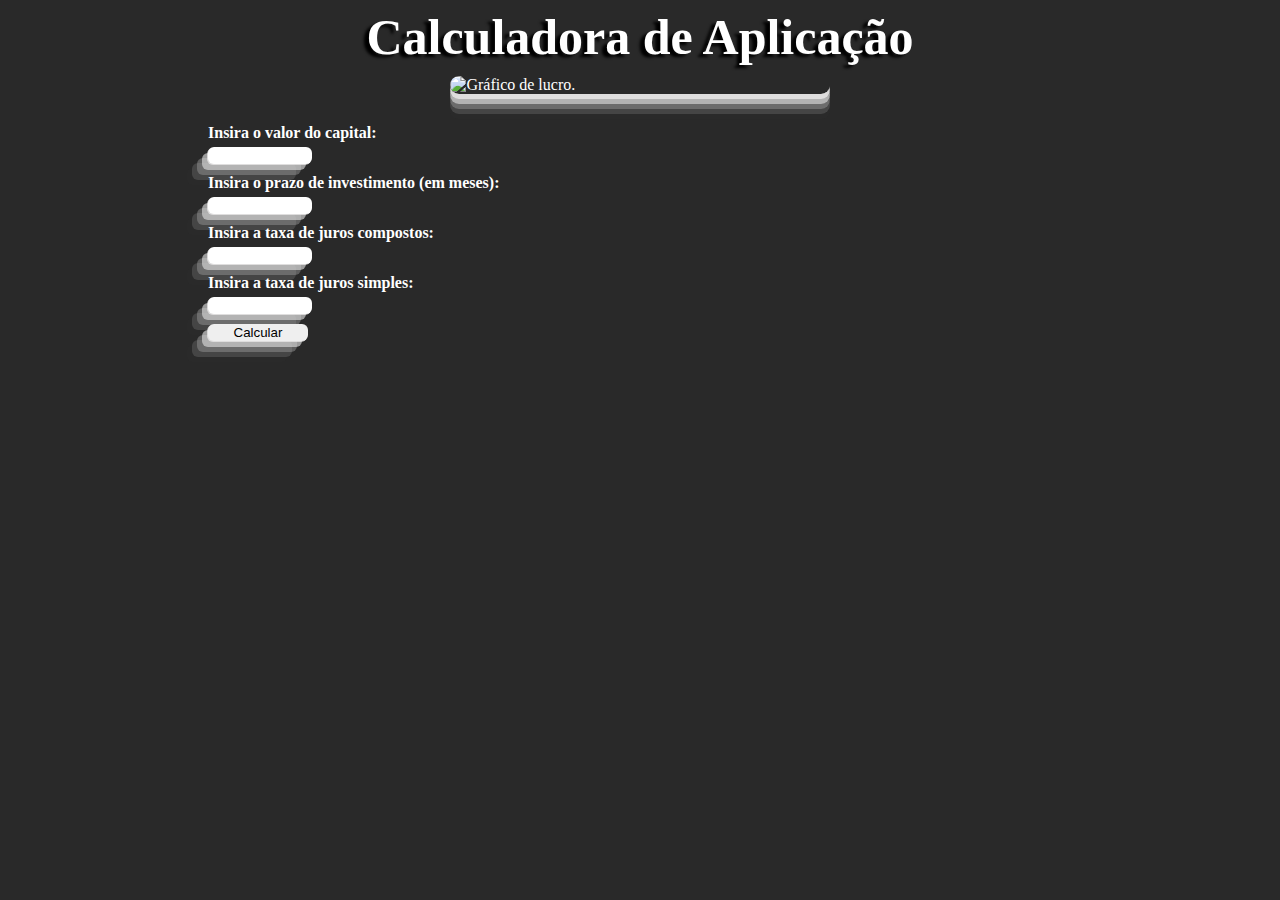
==== trabalhos/html-css/trabalho-extra_11-19-22/index.html @ 82745e54 "added trabalho-extra_11-19-22." ====
<!DOCTYPE html>
<html lang="pt-br">
  <head>
    <meta charset="UTF-8" />
    <meta http-equiv="X-UA-Compatible" content="IE=edge" />
    <meta name="viewport" content="width=device-width, initial-scale=1.0" />
    <title>Rendimento Aplicação</title>
    <link rel="stylesheet" href="style.css">
  </head>
  <body>
    <div class="header">
      <h1>Calculadora de Aplicação</h1>
    </div>
    <img src="https://investidorsardinha.r7.com/wp-content/uploads/2020/12/aplicacoes-financeiras-o-que-sao-importancia-opcoes-e-como-aplicar-1.jpg" alt="Gráfico de lucro.">
    <div class="info">
      <p> Insira o valor do capital: <input type="number" id="capital"> </p>
      <p> Insira o prazo de investimento (em meses): <input type="number" id="prazo"> </p>
      <p> Insira a taxa de juros compostos: <input type="number" id="taxaC"> </p>
      <p> Insira a taxa de juros simples: <input type="number" id="taxaS"> </p>
      <p> <input type="button" value="Calcular" id="generate"></p>
    </div>
    <div id="divTabela"></div>
    </p>
    <div class="infoFinal">
      <p id="vantagem"></p>
      <p id="dica"></p>
    </div>
  </body>
  <script src="juros.js"></script> 
</html>
---- trabalhos/html-css/trabalho-extra_11-19-22/style.css ----
body {
  background-color: rgb(41, 41, 41);
  color: white;
  font-family: Calibri;
}

.header {
  background-image: url(https://as1.ftcdn.net/v2/jpg/01/84/00/40/1000_F_184004064_Fz2JAX80jiUIT0AZARocVjhsXcF3TaPY.jpg);
  width: 80%;
  display: block;
  border-radius: 20px;
  margin-left: auto;
  margin-right: auto;
  margin-top: 0;
  margin-bottom: 0;
  transition: .5s padding;
}
.header:hover {
  padding: 10px;
}
h1 {
  text-shadow: black -5px 3px 3px;
  text-align: center;
  font-size: 50px;
  font-weight: bold;
  margin-top: 0;
  margin-bottom: 0;
}

img {
  border-radius: 15px;
  display: block;
  margin-left: auto;
  margin-right: auto;
  margin-top: 10px;
  margin-bottom: 0px;
  width: 30%;
  height: 30%;
  box-shadow: rgba(238, 237, 237, 0.753) 0px 5px, rgba(216, 216, 216, 0.664) 0px 10px, rgba(148, 148, 148, 0.5) 0px 15px, rgba(126, 126, 126, 0.336) 0px 20px, rgba(88, 88, 88, 0.05) 0px 25px;
}

.info {
  text-align: left;
  float: left;
  margin: 200px;
  margin-right: 0;
  margin-top: 30px;
  margin-bottom: 0;
}

p {
  margin: 0;
  margin-bottom: 10px;
  font-weight: bold;
  

}

input {
  box-shadow: rgba(238, 237, 237, 0.753) -1px 1px,rgba(216, 216, 216, 0.664) -6px 6px,rgba(148, 148, 148, 0.5) -11px 11px, rgba(126, 126, 126, 0.336) -16px 16px,  rgba(88, 88, 88, 0.05) -21px 21px;
  border: 0;
  border-radius: 6px;
  margin: 5px;
  margin-left: 0px;
  display: block;
  width: 100px;
  transition: .5s width;
}
input:hover {
 width: 110%;
}
#divTabela {
  margin: 200px;
  float: right;
  margin-top: 30px;
  margin-bottom: 20px;
  box-shadow: rgba(238, 237, 237, 0.753) -1px 1px,rgba(216, 216, 216, 0.664) -6px 6px,rgba(148, 148, 148, 0.5) -11px 11px, rgba(126, 126, 126, 0.336) -16px 16px,  rgba(88, 88, 88, 0.05) -21px 21px; 
}
table,
th,
td {
  border: 1px solid;
  border-collapse: collapse;
}

td {
  width: 80px;
  text-align: center;
}

.infoFinal {
  clear: both;
  margin: 200px;
  margin-top: 100px;
  margin-bottom: 10px;
  text-align: left;
  color: rgb(148, 189, 243);
}
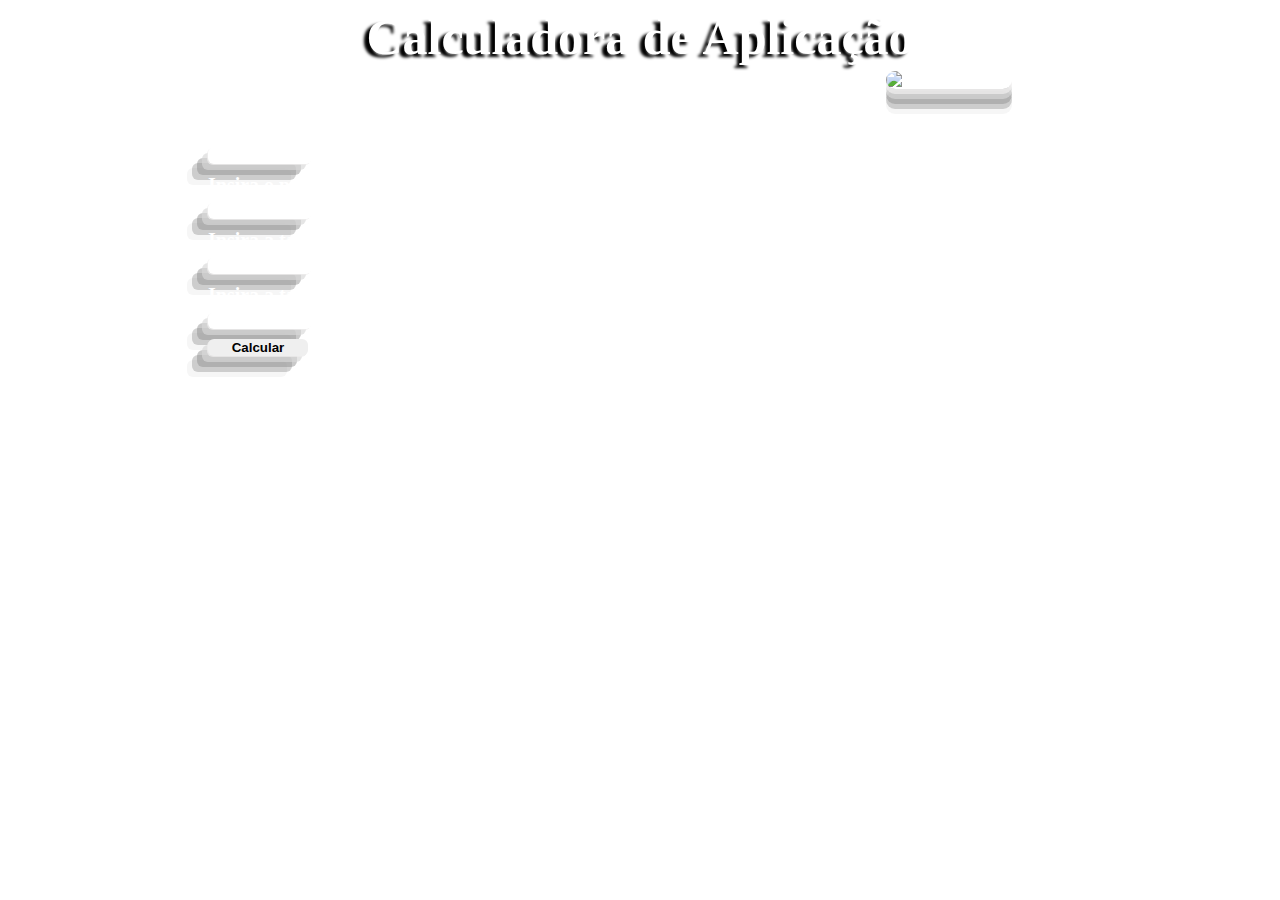
==== commit f5eaadb1: "fixed trabalho-extra_11-19-22." ====
--- a/trabalhos/html-css/trabalho-extra_11-19-22/index.html
+++ b/trabalhos/html-css/trabalho-extra_11-19-22/index.html
@@ -11,7 +11,8 @@
     <div class="header">
       <h1>Calculadora de Aplicação</h1>
     </div>
-    <img src="https://investidorsardinha.r7.com/wp-content/uploads/2020/12/aplicacoes-financeiras-o-que-sao-importancia-opcoes-e-como-aplicar-1.jpg" alt="Gráfico de lucro.">
+    
+    <img src="https://pbs.twimg.com/media/FhxiuPKagAAOEks?format=jpg&name=900x900" alt="Gráfico de lucro.">
     <div class="info">
       <p> Insira o valor do capital: <input type="number" id="capital"> </p>
       <p> Insira o prazo de investimento (em meses): <input type="number" id="prazo"> </p>
--- a/trabalhos/html-css/trabalho-extra_11-19-22/style.css
+++ b/trabalhos/html-css/trabalho-extra_11-19-22/style.css
@@ -1,5 +1,7 @@
 body {
-  background-color: rgb(41, 41, 41);
+  background-image: url(https://pbs.twimg.com/media/Fgp2Ej_WAAI-Qu3?format=jpg&name=large);
+  background-position: center;
+  background-size:contain;
   color: white;
   font-family: Calibri;
 }
@@ -31,15 +33,19 @@
   border-radius: 15px;
   display: block;
   margin-left: auto;
-  margin-right: auto;
-  margin-top: 10px;
+  margin-right: 260px;
+  margin-top: 5px;
   margin-bottom: 0px;
-  width: 30%;
-  height: 30%;
+  width: 10%;
   box-shadow: rgba(238, 237, 237, 0.753) 0px 5px, rgba(216, 216, 216, 0.664) 0px 10px, rgba(148, 148, 148, 0.5) 0px 15px, rgba(126, 126, 126, 0.336) 0px 20px, rgba(88, 88, 88, 0.05) 0px 25px;
+  transition: .5s width;
+}
+img:hover {
+  width: 11%;
 }
 
 .info {
+  font-size: 20px;
   text-align: left;
   float: left;
   margin: 200px;
@@ -65,6 +71,7 @@
   display: block;
   width: 100px;
   transition: .5s width;
+  font-weight: bold;
 }
 input:hover {
  width: 110%;
@@ -73,7 +80,7 @@
   margin: 200px;
   float: right;
   margin-top: 30px;
-  margin-bottom: 20px;
+  margin-bottom: 10px;
   box-shadow: rgba(238, 237, 237, 0.753) -1px 1px,rgba(216, 216, 216, 0.664) -6px 6px,rgba(148, 148, 148, 0.5) -11px 11px, rgba(126, 126, 126, 0.336) -16px 16px,  rgba(88, 88, 88, 0.05) -21px 21px; 
 }
 table,
@@ -86,13 +93,25 @@
 td {
   width: 80px;
   text-align: center;
+  transition: .5s width, .5s font-size;
+}
+td:hover {
+  width: 100px;
+  font-size: 20px;
 }
 
 .infoFinal {
   clear: both;
-  margin: 200px;
-  margin-top: 100px;
-  margin-bottom: 10px;
+  width: 400px;
+  float: left;
+  margin: 50px;
+  margin-left: 200px;
+  margin-bottom: 0;
+  margin-top: 8px;
   text-align: left;
   color: rgb(148, 189, 243);
+  transition: font-size .5s;
 }
+.infoFinal:hover {
+  font-size: 20px;
+}
